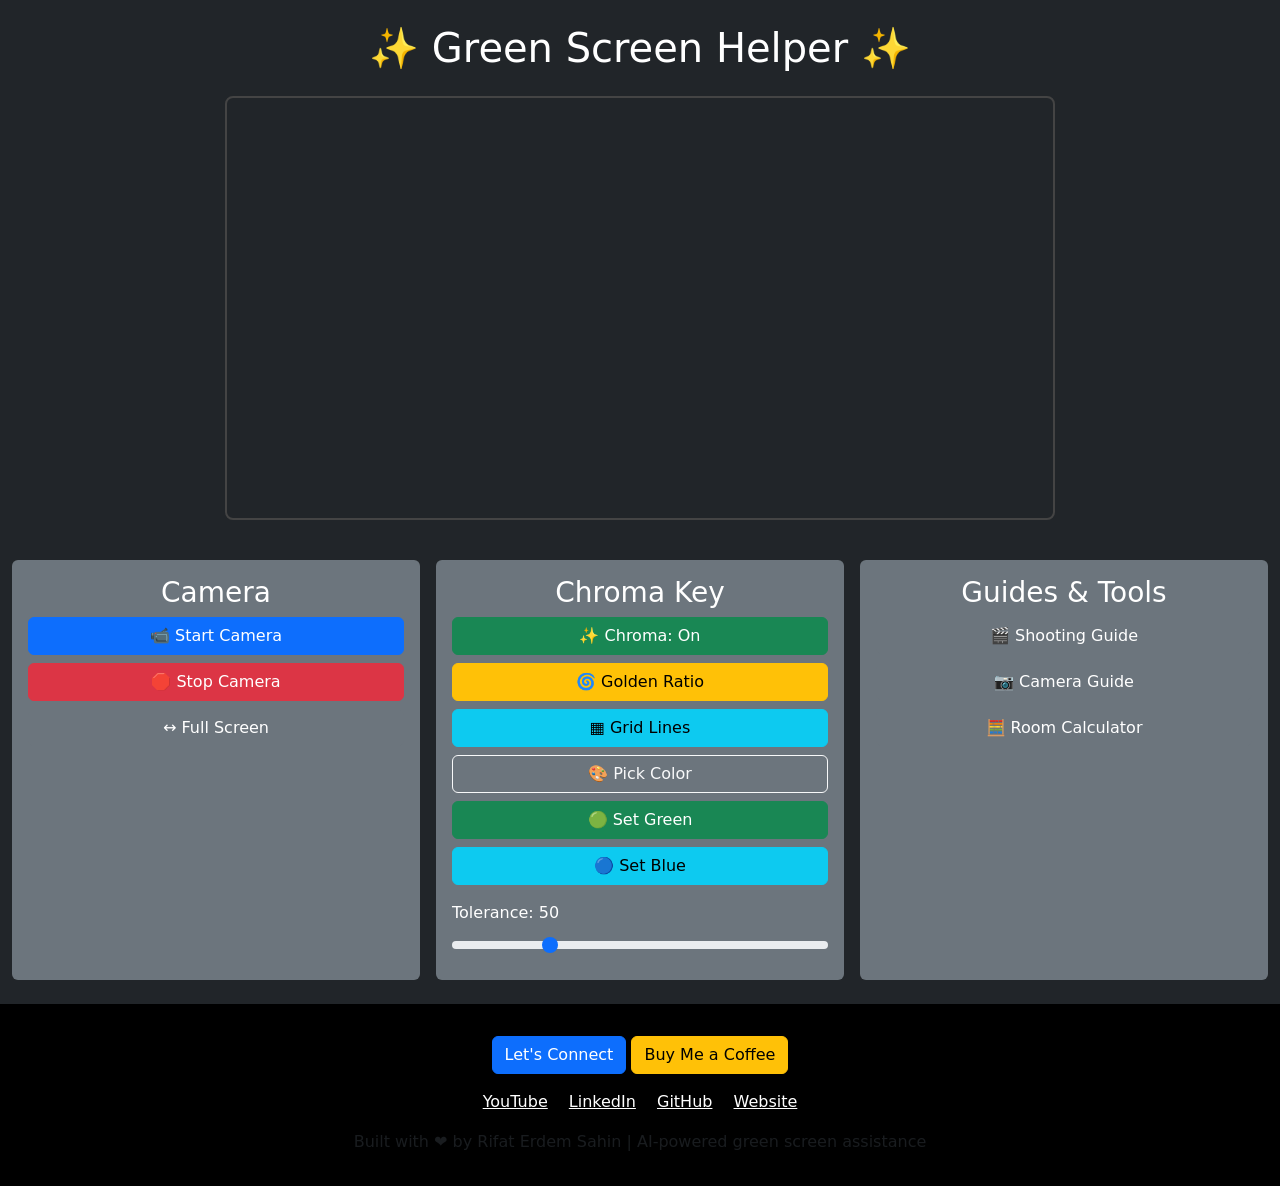
==== index.html @ 8b0ca13e "grid lines" ====
<!DOCTYPE html>
<html lang="en">
<head>
    <meta charset="UTF-8">
    <meta name="viewport" content="width=device-width, initial-scale=1.0">
    <title>Green Screen Helper | Perfect Chroma Keying</title>
    <meta name="description" content="An interactive tool to help you set up the perfect green screen or blue screen by visualizing your chroma key in real-time. Adjust tolerance, pick colors, and get guides for camera and lighting setup.">
    <link rel="icon" href="data:image/svg+xml,<svg xmlns=%22http://www.w3.org/2000/svg%22 viewBox=%220 0 100 100%22><circle cx=%2250%22 cy=%2250%22 r=%2250%22 fill=%22green%22/></svg>">
    <!-- Bootstrap CSS -->
    <link href="https://cdn.jsdelivr.net/npm/bootstrap@5.3.0/dist/css/bootstrap.min.css" rel="stylesheet">
    <link rel="stylesheet" href="style.css">
</head>
<body class="bg-dark text-white">
    <div class="container-fluid">
        <h1 class="text-center my-4">✨ Green Screen Helper ✨</h1>
        <div class="row justify-content-center">
            <div class="col-lg-8">
                <div class="video-container position-relative p-0">
                    <video id="video" class="w-100" autoplay playsinline></video>
                    <canvas id="canvas" class="position-absolute top-0 start-0 w-100"></canvas>
                </div>
            </div>
        </div>

        <div class="row justify-content-center my-4 g-3">
            <div class="col-md-4">
                <div class="control-group p-3 rounded bg-secondary h-100">
                    <h3 class="text-center">Camera</h3>
                    <div class="d-grid gap-2">
                        <button id="start-button" class="btn btn-primary">📹 Start Camera</button>
                        <button id="stop-button" class="btn btn-danger">🛑 Stop Camera</button>
                        <button id="fullscreen-button" class="btn btn-secondary">↔️ Full Screen</button>
                    </div>
                </div>
            </div>
            <div class="col-md-4">
                <div class="control-group p-3 rounded bg-secondary h-100">
                    <h3 class="text-center">Chroma Key</h3>
                    <div class="d-grid gap-2">
                        <button id="toggle-chroma-button" class="btn btn-success">✨ Chroma: On</button>
                        <button id="golden-ratio-button" class="btn btn-warning">🌀 Golden Ratio</button>
                        <button id="grid-lines-button" class="btn btn-info">▦ Grid Lines</button>
                        <button id="pick-color-button" class="btn btn-outline-light">🎨 Pick Color</button>
                        <button id="set-green-button" class="btn btn-success">🟢 Set Green</button>
                        <button id="set-blue-button" class="btn btn-info">🔵 Set Blue</button>
                    </div>
                    <div class="tolerance-container mt-3">
                        <label for="tolerance" class="form-label">Tolerance: <span id="tolerance-value">50</span></label>
                        <input type="range" id="tolerance" class="form-range" min="0" max="200" value="50">
                    </div>
                </div>
            </div>
            <div class="col-md-4">
                <div class="control-group p-3 rounded bg-secondary h-100">
                    <h3 class="text-center">Guides & Tools</h3>
                    <div class="d-grid gap-2">
                        <button class="btn btn-secondary" data-bs-toggle="modal" data-bs-target="#shooting-guide-modal">🎬 Shooting Guide</button>
                        <button class="btn btn-secondary" data-bs-toggle="modal" data-bs-target="#camera-guide-modal">📷 Camera Guide</button>
                        <a href="calculator.html" class="btn btn-secondary">🧮 Room Calculator</a>
                    </div>
                </div>
            </div>
        </div>
    </div>

    <!-- Shooting Guide Modal -->
    <div class="modal fade" id="shooting-guide-modal" tabindex="-1" aria-labelledby="shootingGuideLabel" aria-hidden="true">
        <div class="modal-dialog modal-lg modal-dialog-centered">
            <div class="modal-content bg-secondary text-white">
                <div class="modal-header">
                    <h5 class="modal-title" id="shootingGuideLabel">🎬 Green Screen Shooting Guide</h5>
                    <button type="button" class="btn-close btn-close-white" data-bs-dismiss="modal" aria-label="Close"></button>
                </div>
                <div class="modal-body">
                    <p>A good green screen effect starts with a good recording environment. Follow these steps to ensure the best results.</p>
                    <h2>Camera Setup</h2>
                    <ol>
                        <li><strong>Manual Focus:</strong> Avoid auto-focus. Set the focus manually on your subject to prevent the camera from refocusing on the green screen.</li>
                        <li><strong>Manual Exposure:</strong> Set the exposure manually. Auto-exposure can cause the brightness of the green screen to change, which will make keying difficult.</li>
                        <li><strong>Shutter Speed:</strong> Use a shutter speed that is double your frame rate. For example, if you are shooting at 30fps, use a shutter speed of 1/60. This will minimize motion blur.</li>
                        <li><strong>Aperture:</strong> Use a wider aperture (lower f-stop number) to create a shallow depth of field. This will help to blur the green screen and make it easier to key.</li>
                        <li><strong>ISO:</strong> Keep the ISO as low as possible to reduce noise.</li>
                        <li><strong>White Balance:</strong> Set the white balance manually to match your lighting.</li>
                    </ol>
                    <h2>Lighting Setup</h2>
                    <ol>
                        <li><strong>Even Lighting:</strong> The most important thing is to light your green screen evenly. There should be no shadows or hot spots.</li>
                        <li><strong>Separate Lighting:</strong> Use separate lights for your subject and your green screen. This will give you more control over the lighting.</li>
                        <li><strong>Backlight:</strong> Use a backlight on your subject to create separation from the green screen. This will help to prevent "spill" (green light reflecting off the screen onto your subject).</li>
                        <li><strong>Soft Light:</strong> Use soft, diffused light on your green screen. This will help to create an even, consistent color.</li>
                    </ol>
                    <h2>Green Screen Checklist</h2>
                    <ul class="list-unstyled">
                        <li><input type="checkbox" class="form-check-input"> Green screen is smooth and free of wrinkles.</li>
                        <li><input type="checkbox" class="form-check-input"> Green screen is evenly lit.</li>
                        <li><input type="checkbox" class="form-check-input"> Subject is far enough from the green screen to avoid shadows and spill.</li>
                        <li><input type="checkbox" class="form-check-input"> Camera is set to manual focus.</li>
                        <li><input type="checkbox" class="form-check-input"> Camera is set to manual exposure.</li>
                        <li><input type="checkbox" class="form-check-input"> Shutter speed is double the frame rate.</li>
                        <li><input type="checkbox" class="form-check-input"> ISO is low.</li>
                        <li><input type="checkbox" class="form-check-input"> White balance is set correctly.</li>
                        <li><input type="checkbox" class="form-check-input"> There are no green objects on the subject.</li>
                        <li><input type="checkbox" class="form-check-input"> There are no reflective objects on the subject.</li>
                    </ul>
                </div>
            </div>
        </div>
    </div>

    <!-- Camera Guide Modal -->
    <div class="modal fade" id="camera-guide-modal" tabindex="-1" aria-labelledby="cameraGuideLabel" aria-hidden="true">
        <div class="modal-dialog modal-lg modal-dialog-centered">
            <div class="modal-content bg-secondary text-white">
                <div class="modal-header">
                    <h5 class="modal-title" id="cameraGuideLabel">📷 Camera & Lens Guide</h5>
                    <button type="button" class="btn-close btn-close-white" data-bs-dismiss="modal" aria-label="Close"></button>
                </div>
                <div class="modal-body">
                    <h2>Sony ZV-1 Sample Settings</h2>
                    <p>These are recommended starting points for a Sony ZV-1 camera for green screen recording.</p>
                    <ul>
                        <li><strong>Mode:</strong> Manual (M)</li>
                        <li><strong>Aperture:</strong> f/2.8 or lower (to blur the background)</li>
                        <li><strong>ISO:</strong> 100-400 (as low as possible)</li>
                        <li><strong>Shutter Speed:</strong> 1/60 (for 30fps) or 1/50 (for 24fps)</li>
                        <li><strong>Picture Profile:</strong> PP8 (S-Log3) or Cine4. If using S-Log, you will need to color grade your footage. For a simpler workflow, use a more standard profile with saturation slightly increased.</li>
                        <li><strong>Focus:</strong> Manual Focus (MF)</li>
                        <li><strong>White Balance:</strong> Custom, set to your lighting.</li>
                    </ul>
                </div>
            </div>
        </div>
    </div>

    <footer class="footer mt-auto py-3 bg-black">
        <div class="container text-center">
            <div class="support-buttons my-3">
                <a href="https://www.linkedin.com/in/rifaterdemsahin/" target="_blank" class="btn btn-primary">Let's Connect</a>
                <a href="https://buymeacoffee.com/rifaterdemsahin" target="_blank" class="btn btn-warning">Buy Me a Coffee</a>
            </div>
            <div class="social-links my-3">
                <a href="https://www.youtube.com/@RifatErdemSahin" target="_blank" class="social-link text-white mx-2">YouTube</a>
                <a href="https://www.linkedin.com/in/rifaterdemsahin/" target="_blank" class="social-link text-white mx-2">LinkedIn</a>
                <a href="https://github.com/rifaterdemsahin/" target="_blank" class="social-link text-white mx-2">GitHub</a>
                <a href="https://hello.rifaterdemsahin.com" target="_blank" class="social-link text-white mx-2">Website</a>
            </div>
            <p class="text-muted">Built with ❤️ by Rifat Erdem Sahin | AI-powered green screen assistance</p>
        </div>
    </footer>

    <!-- Bootstrap JS -->
    <script src="https://cdn.jsdelivr.net/npm/bootstrap@5.3.0/dist/js/bootstrap.bundle.min.js"></script>
    <script src="script.js"></script>
</body>
</html>
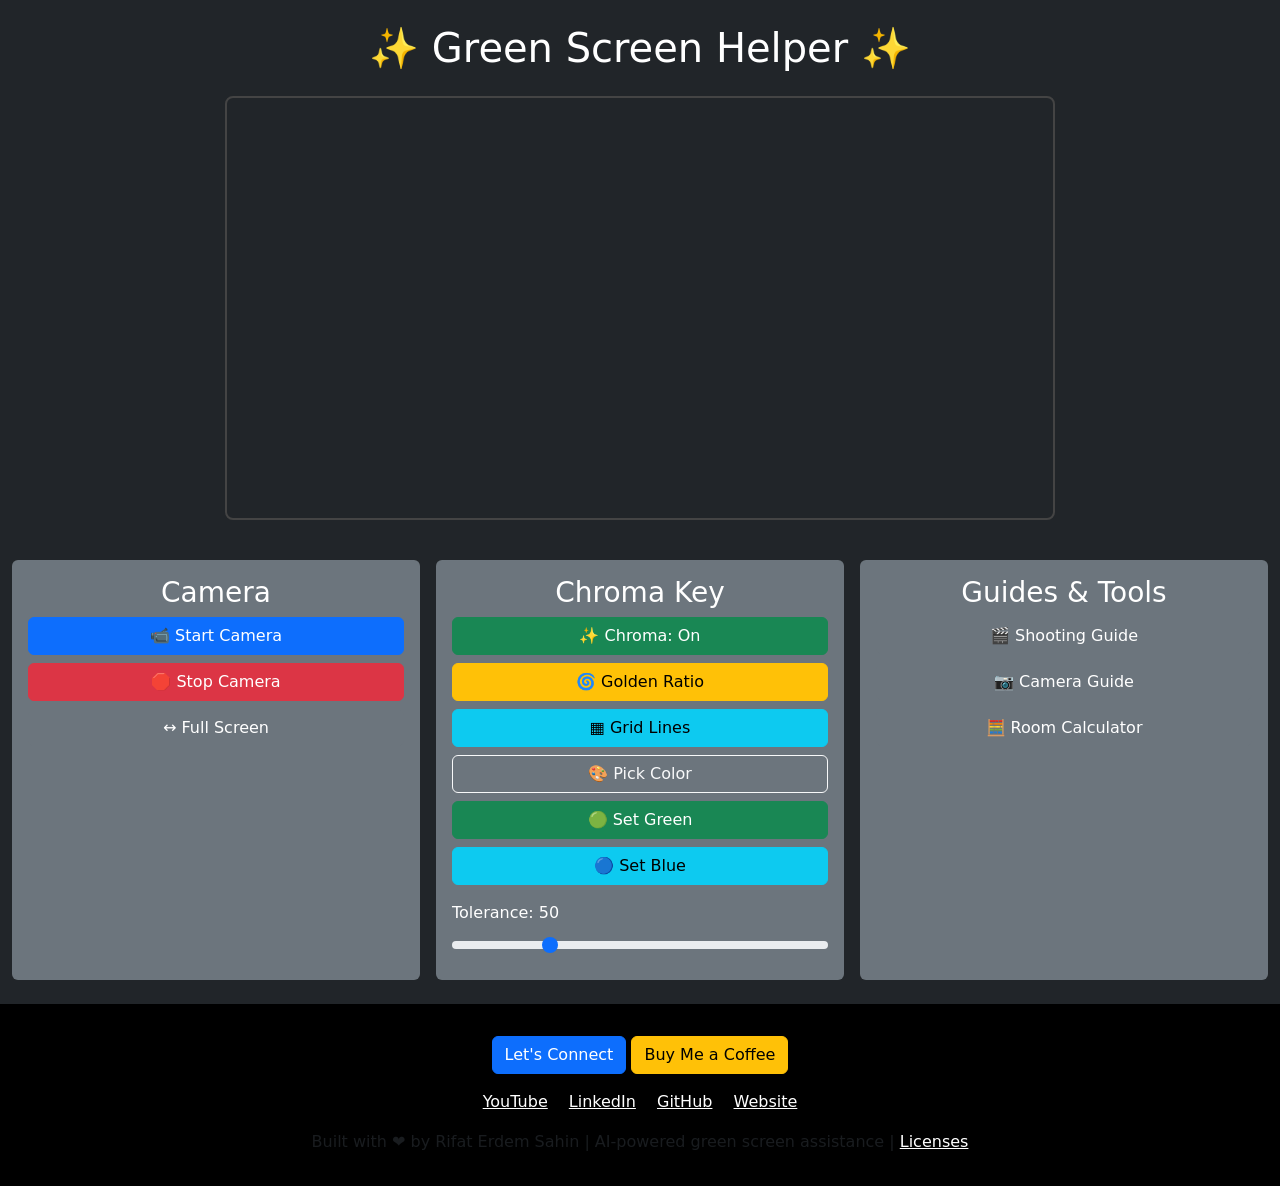
==== commit 039bed81: "formulas added" ====
--- a/index.html
+++ b/index.html
@@ -144,7 +144,7 @@
                 <a href="https://github.com/rifaterdemsahin/" target="_blank" class="social-link text-white mx-2">GitHub</a>
                 <a href="https://hello.rifaterdemsahin.com" target="_blank" class="social-link text-white mx-2">Website</a>
             </div>
-            <p class="text-muted">Built with ❤️ by Rifat Erdem Sahin | AI-powered green screen assistance</p>
+            <p class="text-muted">Built with ❤️ by Rifat Erdem Sahin | AI-powered green screen assistance | <a href="licenses.html" class="text-white">Licenses</a></p>
         </div>
     </footer>
 
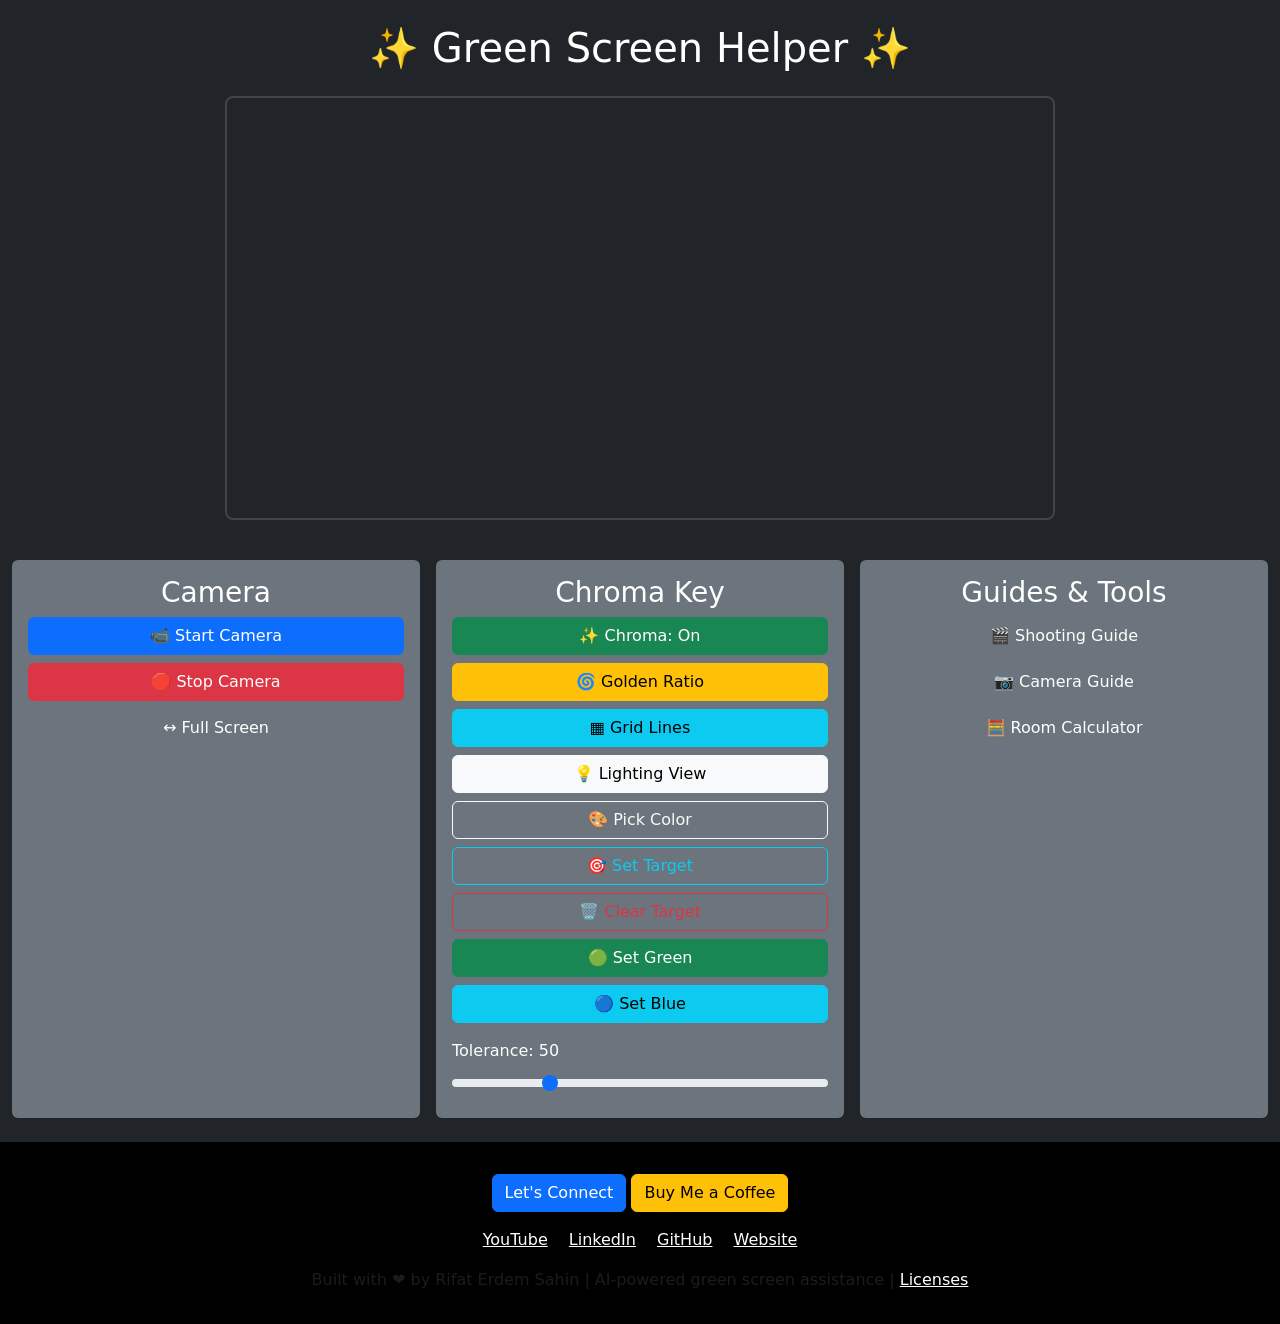
==== commit a4abaf79: "set rtaget pciker" ====
--- a/index.html
+++ b/index.html
@@ -40,7 +40,10 @@
                         <button id="toggle-chroma-button" class="btn btn-success">✨ Chroma: On</button>
                         <button id="golden-ratio-button" class="btn btn-warning">🌀 Golden Ratio</button>
                         <button id="grid-lines-button" class="btn btn-info">▦ Grid Lines</button>
+                        <button id="lighting-view-button" class="btn btn-light">💡 Lighting View</button>
                         <button id="pick-color-button" class="btn btn-outline-light">🎨 Pick Color</button>
+                        <button id="set-target-button" class="btn btn-outline-info">🎯 Set Target</button>
+                        <button id="clear-target-button" class="btn btn-outline-danger">🗑️ Clear Target</button>
                         <button id="set-green-button" class="btn btn-success">🟢 Set Green</button>
                         <button id="set-blue-button" class="btn btn-info">🔵 Set Blue</button>
                     </div>
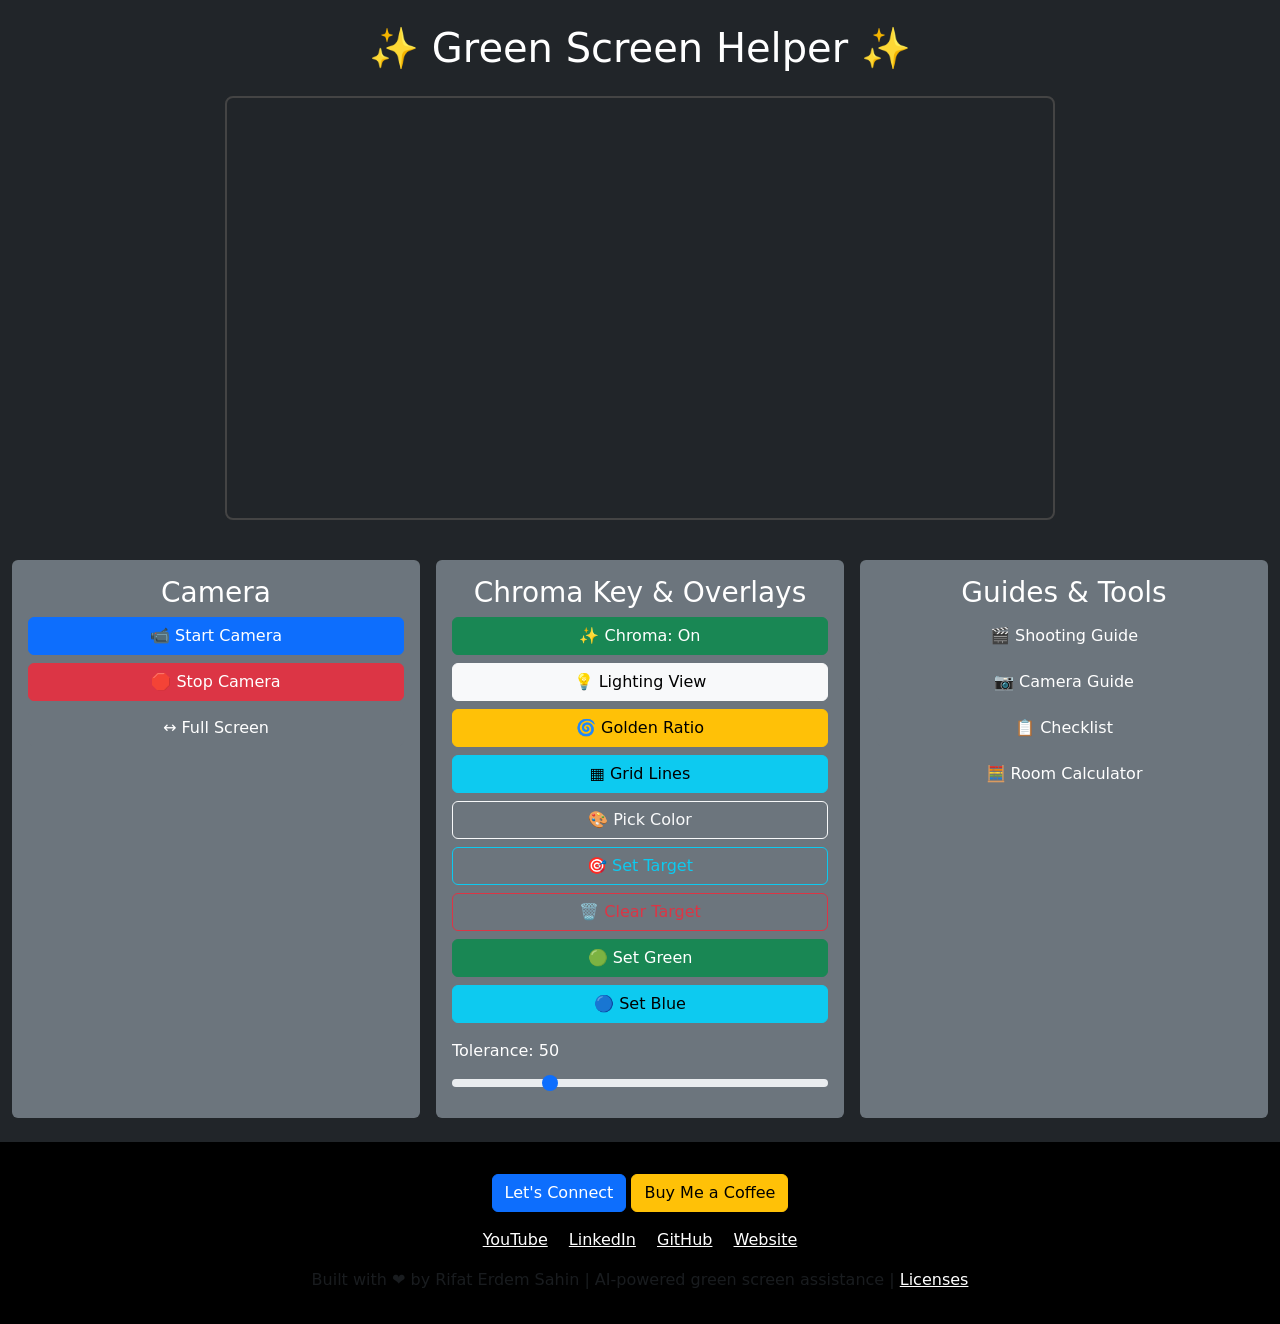
==== commit 6e05a35a: "talk to ece" ====
--- a/index.html
+++ b/index.html
@@ -35,12 +35,12 @@
             </div>
             <div class="col-md-4">
                 <div class="control-group p-3 rounded bg-secondary h-100">
-                    <h3 class="text-center">Chroma Key</h3>
+                    <h3 class="text-center">Chroma Key & Overlays</h3>
                     <div class="d-grid gap-2">
                         <button id="toggle-chroma-button" class="btn btn-success">✨ Chroma: On</button>
+                        <button id="lighting-view-button" class="btn btn-light">💡 Lighting View</button>
                         <button id="golden-ratio-button" class="btn btn-warning">🌀 Golden Ratio</button>
                         <button id="grid-lines-button" class="btn btn-info">▦ Grid Lines</button>
-                        <button id="lighting-view-button" class="btn btn-light">💡 Lighting View</button>
                         <button id="pick-color-button" class="btn btn-outline-light">🎨 Pick Color</button>
                         <button id="set-target-button" class="btn btn-outline-info">🎯 Set Target</button>
                         <button id="clear-target-button" class="btn btn-outline-danger">🗑️ Clear Target</button>
@@ -59,6 +59,7 @@
                     <div class="d-grid gap-2">
                         <button class="btn btn-secondary" data-bs-toggle="modal" data-bs-target="#shooting-guide-modal">🎬 Shooting Guide</button>
                         <button class="btn btn-secondary" data-bs-toggle="modal" data-bs-target="#camera-guide-modal">📷 Camera Guide</button>
+                        <button class="btn btn-secondary" data-bs-toggle="modal" data-bs-target="#checklist-modal">📋 Checklist</button>
                         <a href="calculator.html" class="btn btn-secondary">🧮 Room Calculator</a>
                     </div>
                 </div>
@@ -92,19 +93,6 @@
                         <li><strong>Backlight:</strong> Use a backlight on your subject to create separation from the green screen. This will help to prevent "spill" (green light reflecting off the screen onto your subject).</li>
                         <li><strong>Soft Light:</strong> Use soft, diffused light on your green screen. This will help to create an even, consistent color.</li>
                     </ol>
-                    <h2>Green Screen Checklist</h2>
-                    <ul class="list-unstyled">
-                        <li><input type="checkbox" class="form-check-input"> Green screen is smooth and free of wrinkles.</li>
-                        <li><input type="checkbox" class="form-check-input"> Green screen is evenly lit.</li>
-                        <li><input type="checkbox" class="form-check-input"> Subject is far enough from the green screen to avoid shadows and spill.</li>
-                        <li><input type="checkbox" class="form-check-input"> Camera is set to manual focus.</li>
-                        <li><input type="checkbox" class="form-check-input"> Camera is set to manual exposure.</li>
-                        <li><input type="checkbox" class="form-check-input"> Shutter speed is double the frame rate.</li>
-                        <li><input type="checkbox" class="form-check-input"> ISO is low.</li>
-                        <li><input type="checkbox" class="form-check-input"> White balance is set correctly.</li>
-                        <li><input type="checkbox" class="form-check-input"> There are no green objects on the subject.</li>
-                        <li><input type="checkbox" class="form-check-input"> There are no reflective objects on the subject.</li>
-                    </ul>
                 </div>
             </div>
         </div>
@@ -135,6 +123,32 @@
         </div>
     </div>
 
+    <!-- Checklist Modal -->
+    <div class="modal fade" id="checklist-modal" tabindex="-1" aria-labelledby="checklistLabel" aria-hidden="true">
+        <div class="modal-dialog modal-dialog-centered">
+            <div class="modal-content bg-secondary text-white">
+                <div class="modal-header">
+                    <h5 class="modal-title" id="checklistLabel">📋 Green Screen Checklist</h5>
+                    <button type="button" class="btn-close btn-close-white" data-bs-dismiss="modal" aria-label="Close"></button>
+                </div>
+                <div class="modal-body">
+                    <ul class="list-unstyled">
+                        <li><input type="checkbox" class="form-check-input"> Green screen is smooth and free of wrinkles.</li>
+                        <li><input type="checkbox" class="form-check-input"> Green screen is evenly lit.</li>
+                        <li><input type="checkbox" class="form-check-input"> Subject is far enough from the green screen to avoid shadows and spill.</li>
+                        <li><input type="checkbox" class="form-check-input"> Camera is set to manual focus.</li>
+                        <li><input type="checkbox" class="form-check-input"> Camera is set to manual exposure.</li>
+                        <li><input type="checkbox" class="form-check-input"> Shutter speed is double the frame rate.</li>
+                        <li><input type="checkbox" class="form-check-input"> ISO is low.</li>
+                        <li><input type="checkbox" class="form-check-input"> White balance is set correctly.</li>
+                        <li><input type="checkbox" class="form-check-input"> There are no green objects on the subject.</li>
+                        <li><input type="checkbox" class="form-check-input"> There are no reflective objects on the subject.</li>
+                    </ul>
+                </div>
+            </div>
+        </div>
+    </div>
+
     <footer class="footer mt-auto py-3 bg-black">
         <div class="container text-center">
             <div class="support-buttons my-3">
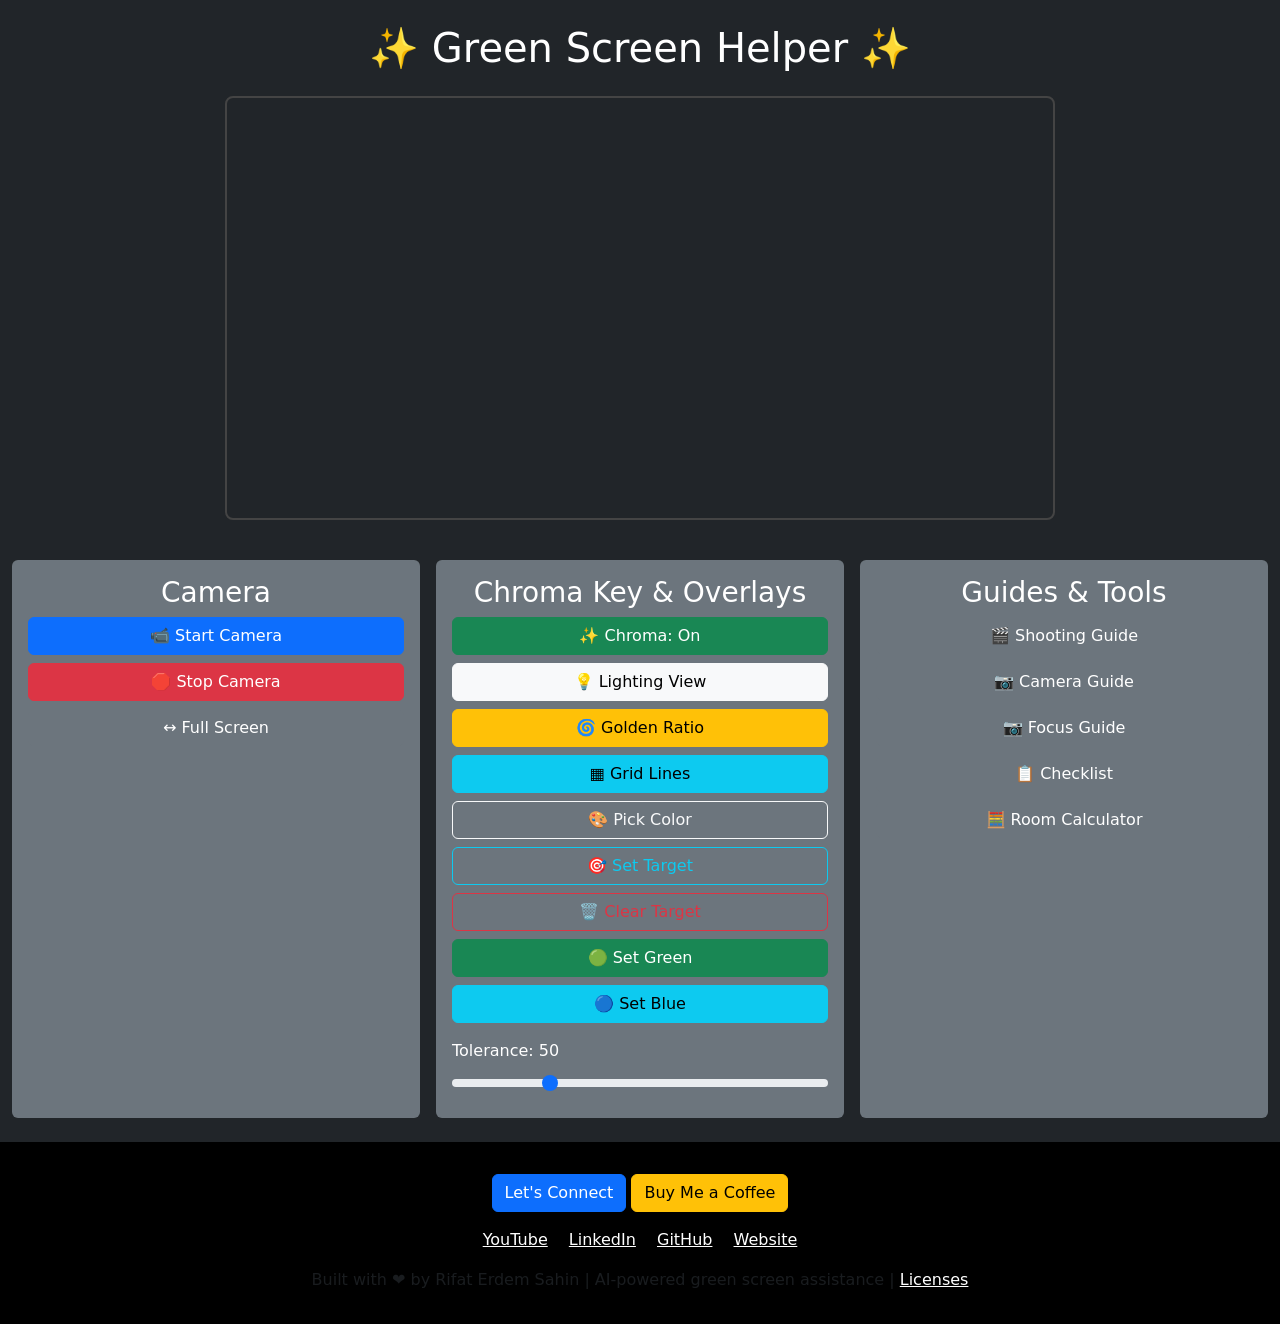
==== commit 1b9c7ade: "feat: Add camera focus guide Adds a new page with a detailed guide on how to achieve good camera foc" ====
--- a/index.html
+++ b/index.html
@@ -59,6 +59,7 @@
                     <div class="d-grid gap-2">
                         <button class="btn btn-secondary" data-bs-toggle="modal" data-bs-target="#shooting-guide-modal">🎬 Shooting Guide</button>
                         <button class="btn btn-secondary" data-bs-toggle="modal" data-bs-target="#camera-guide-modal">📷 Camera Guide</button>
+                        <a href="camera-focus-guide.html" class="btn btn-secondary">📷 Focus Guide</a>
                         <button class="btn btn-secondary" data-bs-toggle="modal" data-bs-target="#checklist-modal">📋 Checklist</button>
                         <a href="calculator.html" class="btn btn-secondary">🧮 Room Calculator</a>
                     </div>
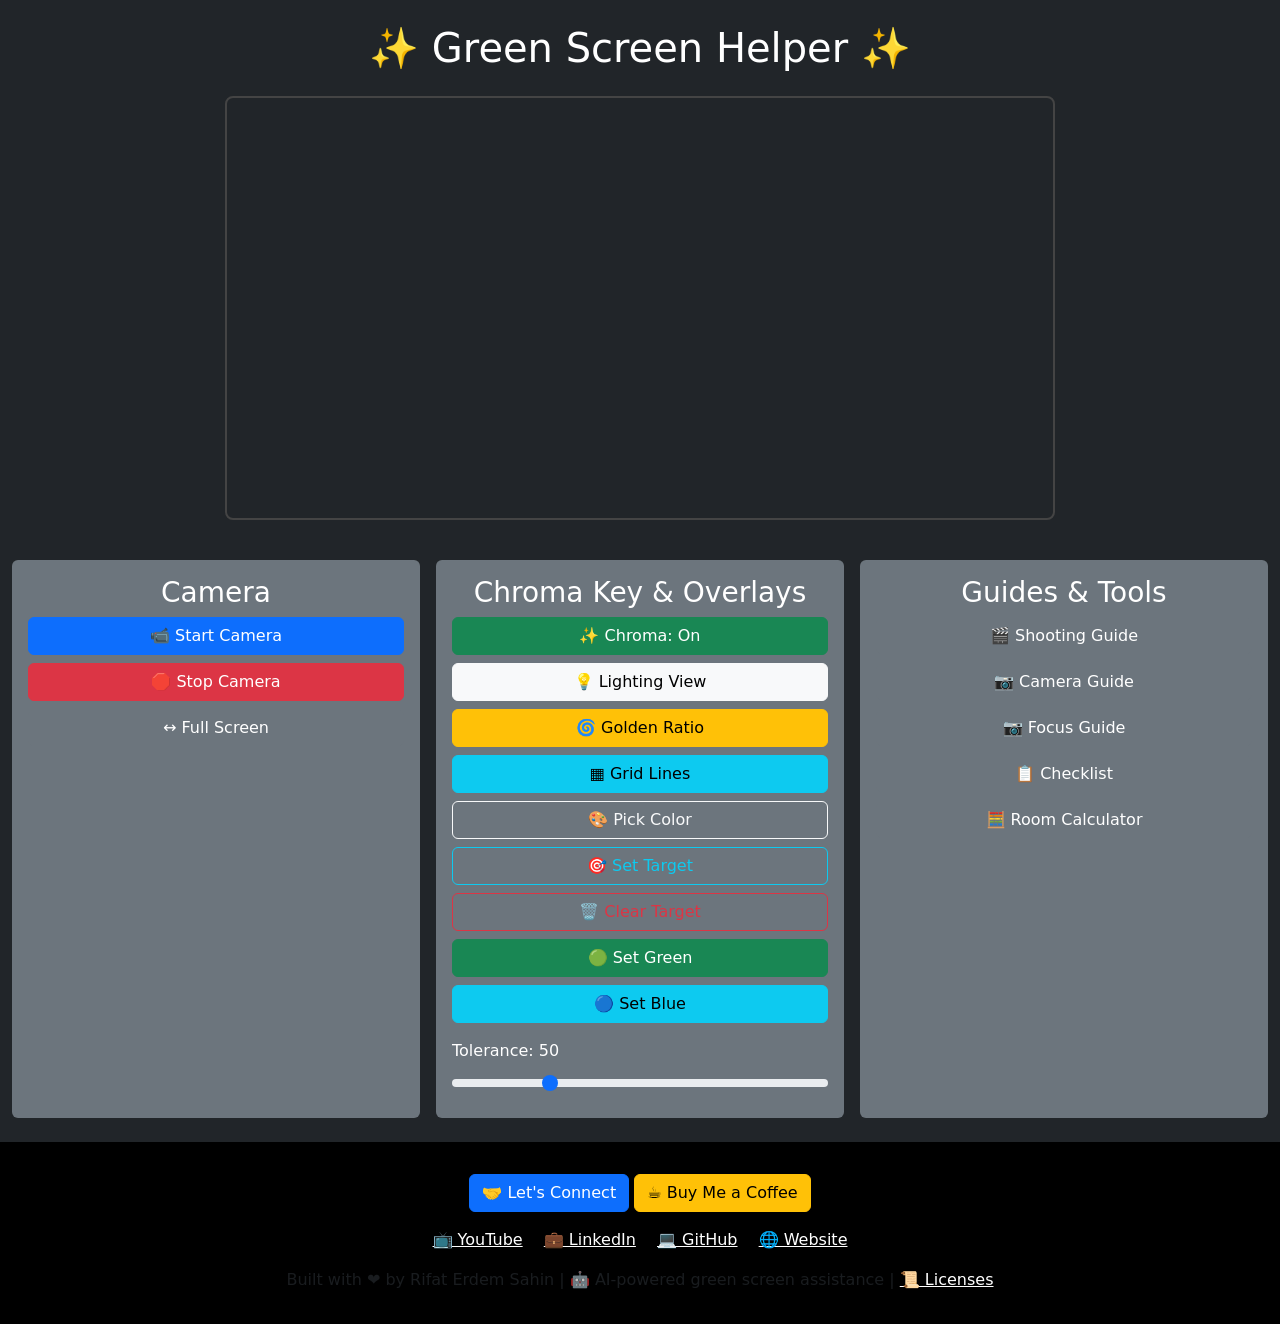
==== commit 2f3a046d: "Add emojis to footer sections across all HTML pages" ====
--- a/index.html
+++ b/index.html
@@ -153,16 +153,16 @@
     <footer class="footer mt-auto py-3 bg-black">
         <div class="container text-center">
             <div class="support-buttons my-3">
-                <a href="https://www.linkedin.com/in/rifaterdemsahin/" target="_blank" class="btn btn-primary">Let's Connect</a>
-                <a href="https://buymeacoffee.com/rifaterdemsahin" target="_blank" class="btn btn-warning">Buy Me a Coffee</a>
+                <a href="https://www.linkedin.com/in/rifaterdemsahin/" target="_blank" class="btn btn-primary">🤝 Let's Connect</a>
+                <a href="https://buymeacoffee.com/rifaterdemsahin" target="_blank" class="btn btn-warning">☕ Buy Me a Coffee</a>
             </div>
             <div class="social-links my-3">
-                <a href="https://www.youtube.com/@RifatErdemSahin" target="_blank" class="social-link text-white mx-2">YouTube</a>
-                <a href="https://www.linkedin.com/in/rifaterdemsahin/" target="_blank" class="social-link text-white mx-2">LinkedIn</a>
-                <a href="https://github.com/rifaterdemsahin/" target="_blank" class="social-link text-white mx-2">GitHub</a>
-                <a href="https://hello.rifaterdemsahin.com" target="_blank" class="social-link text-white mx-2">Website</a>
+                <a href="https://www.youtube.com/@RifatErdemSahin" target="_blank" class="social-link text-white mx-2">📺 YouTube</a>
+                <a href="https://www.linkedin.com/in/rifaterdemsahin/" target="_blank" class="social-link text-white mx-2">💼 LinkedIn</a>
+                <a href="https://github.com/rifaterdemsahin/" target="_blank" class="social-link text-white mx-2">💻 GitHub</a>
+                <a href="https://hello.rifaterdemsahin.com" target="_blank" class="social-link text-white mx-2">🌐 Website</a>
             </div>
-            <p class="text-muted">Built with ❤️ by Rifat Erdem Sahin | AI-powered green screen assistance | <a href="licenses.html" class="text-white">Licenses</a></p>
+            <p class="text-muted">Built with ❤️ by Rifat Erdem Sahin | 🤖 AI-powered green screen assistance | <a href="licenses.html" class="text-white">📜 Licenses</a></p>
         </div>
     </footer>
 
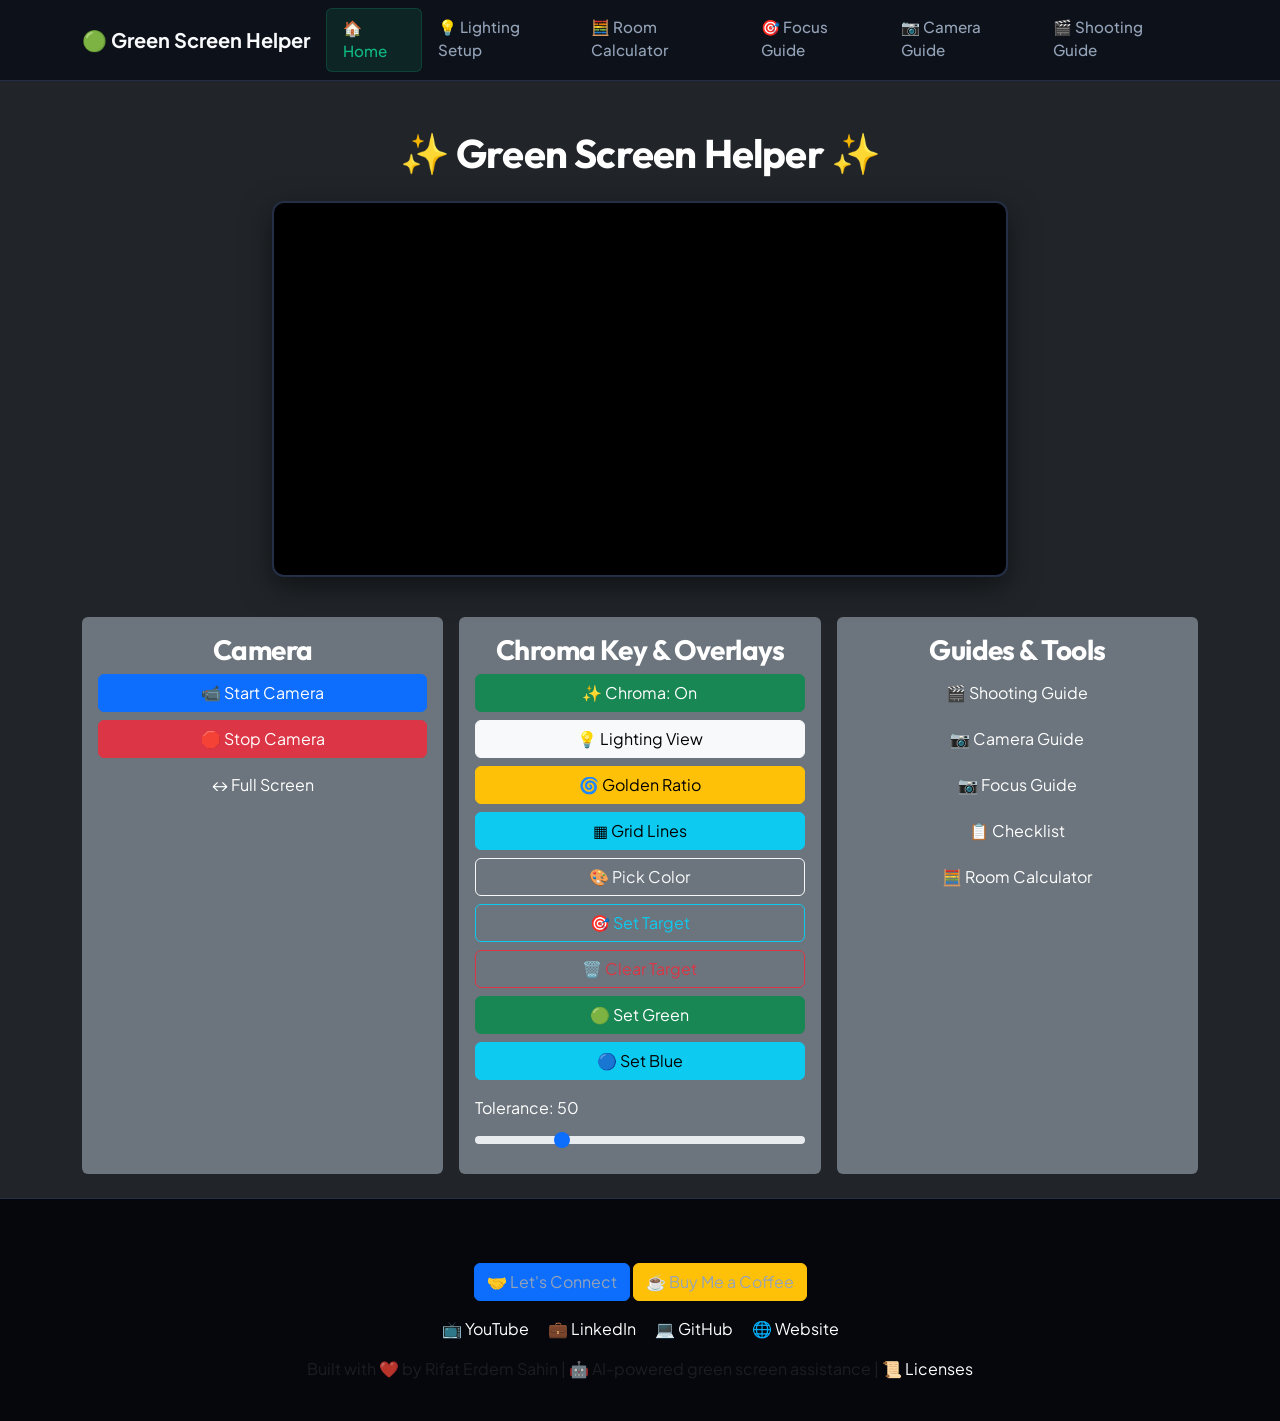
==== commit 90d41e0c: "Add interactive lighting simulator page, top navigation menu, robots.txt, sitemap, and favicon.svg" ====
--- a/index.html
+++ b/index.html
@@ -5,13 +5,46 @@
     <meta name="viewport" content="width=device-width, initial-scale=1.0">
     <title>Green Screen Helper | Perfect Chroma Keying</title>
     <meta name="description" content="An interactive tool to help you set up the perfect green screen or blue screen by visualizing your chroma key in real-time. Adjust tolerance, pick colors, and get guides for camera and lighting setup.">
-    <link rel="icon" href="data:image/svg+xml,<svg xmlns=%22http://www.w3.org/2000/svg%22 viewBox=%220 0 100 100%22><circle cx=%2250%22 cy=%2250%22 r=%2250%22 fill=%22green%22/></svg>">
+    <link rel="icon" type="image/svg+xml" href="favicon.svg">
     <!-- Bootstrap CSS -->
     <link href="https://cdn.jsdelivr.net/npm/bootstrap@5.3.0/dist/css/bootstrap.min.css" rel="stylesheet">
     <link rel="stylesheet" href="style.css">
 </head>
 <body class="bg-dark text-white">
-    <div class="container-fluid">
+    <!-- Navigation Navbar -->
+    <nav class="navbar navbar-expand-lg navbar-dark navbar-custom sticky-top mb-4">
+        <div class="container">
+            <a class="navbar-brand fw-bold" href="index.html">
+                🟢 Green Screen Helper
+            </a>
+            <button class="navbar-toggler" type="button" data-bs-toggle="collapse" data-bs-target="#navbarNav" aria-controls="navbarNav" aria-expanded="false" aria-label="Toggle navigation">
+                <span class="navbar-toggler-icon"></span>
+            </button>
+            <div class="collapse navbar-collapse" id="navbarNav">
+                <ul class="navbar-nav ms-auto">
+                    <li class="nav-item">
+                        <a class="nav-link active" href="index.html">🏠 Home</a>
+                    </li>
+                    <li class="nav-item">
+                        <a class="nav-link" href="lighting.html">💡 Lighting Setup</a>
+                    </li>
+                    <li class="nav-item">
+                        <a class="nav-link" href="calculator.html">🧮 Room Calculator</a>
+                    </li>
+                    <li class="nav-item">
+                        <a class="nav-link" href="camera-focus-guide.html">🎯 Focus Guide</a>
+                    </li>
+                    <li class="nav-item">
+                        <a class="nav-link" href="camera-guide.html">📷 Camera Guide</a>
+                    </li>
+                    <li class="nav-item">
+                        <a class="nav-link" href="shooting-guide.html">🎬 Shooting Guide</a>
+                    </li>
+                </ul>
+            </div>
+        </div>
+    </nav>
+    <div class="container">
         <h1 class="text-center my-4">✨ Green Screen Helper ✨</h1>
         <div class="row justify-content-center">
             <div class="col-lg-8">
@@ -150,7 +183,7 @@
         </div>
     </div>
 
-    <footer class="footer mt-auto py-3 bg-black">
+    <footer class="footer-custom">
         <div class="container text-center">
             <div class="support-buttons my-3">
                 <a href="https://www.linkedin.com/in/rifaterdemsahin/" target="_blank" class="btn btn-primary">🤝 Let's Connect</a>
--- a/style.css
+++ b/style.css
@@ -0,0 +1,175 @@
+@import url('https://fonts.googleapis.com/css2?family=Outfit:wght@300;400;500;600;700;800&family=Plus+Jakarta+Sans:wght@300;400;500;600;700;800&display=swap');
+
+:root {
+    --bg-dark: #090d16;
+    --bg-card: #151c2c;
+    --border-color: #242f47;
+    --text-primary: #f8fafc;
+    --text-secondary: #94a3b8;
+    --primary-neon: #10b981;
+    --primary-glow: rgba(16, 185, 129, 0.2);
+    --blue-neon: #0ea5e9;
+    --purple-neon: #a855f7;
+    --yellow-neon: #eab308;
+    --red-neon: #f43f5e;
+}
+
+body {
+    background-color: var(--bg-dark);
+    color: var(--text-primary);
+    font-family: 'Plus Jakarta Sans', -apple-system, BlinkMacSystemFont, "Segoe UI", Roboto, sans-serif;
+    min-height: 100vh;
+    display: flex;
+    flex-direction: column;
+}
+
+/* Typography */
+h1, h2, h3, h4, h5, h6 {
+    font-family: 'Outfit', sans-serif;
+    font-weight: 700;
+    letter-spacing: -0.02em;
+}
+
+/* Glassmorphism Navbar */
+.navbar-custom {
+    background: rgba(9, 13, 22, 0.8) !important;
+    backdrop-filter: blur(12px);
+    -webkit-backdrop-filter: blur(12px);
+    border-bottom: 1px solid var(--border-color);
+    transition: all 0.3s ease;
+}
+
+.navbar-custom .navbar-brand {
+    font-size: 1.25rem;
+    color: var(--text-primary) !important;
+    transition: transform 0.2s ease;
+}
+
+.navbar-custom .navbar-brand:hover {
+    transform: scale(1.02);
+}
+
+.navbar-custom .nav-link {
+    color: var(--text-secondary) !important;
+    font-weight: 500;
+    font-size: 0.95rem;
+    padding: 0.5rem 1rem !important;
+    border-radius: 6px;
+    transition: all 0.2s ease;
+}
+
+.navbar-custom .nav-link:hover {
+    color: var(--primary-neon) !important;
+    background: rgba(16, 185, 129, 0.08);
+}
+
+.navbar-custom .nav-link.active {
+    color: var(--primary-neon) !important;
+    background: rgba(16, 185, 129, 0.12);
+    border: 1px solid rgba(16, 185, 129, 0.2);
+}
+
+/* Custom Cards & Sections */
+.card-custom {
+    background-color: var(--bg-card);
+    border: 1px solid var(--border-color);
+    border-radius: 16px;
+    transition: all 0.3s cubic-bezier(0.4, 0, 0.2, 1);
+    box-shadow: 0 4px 20px rgba(0, 0, 0, 0.2);
+}
+
+.card-custom:hover {
+    border-color: rgba(16, 185, 129, 0.4);
+    box-shadow: 0 10px 30px rgba(16, 185, 129, 0.08);
+    transform: translateY(-2px);
+}
+
+.video-container {
+    border: 2px solid var(--border-color);
+    border-radius: 12px;
+    overflow: hidden;
+    box-shadow: 0 10px 30px rgba(0,0,0,0.5);
+    background: #000;
+}
+
+canvas {
+    pointer-events: none;
+}
+
+.btn-custom-primary {
+    background: linear-gradient(135deg, #10b981 0%, #059669 100%);
+    border: none;
+    color: white;
+    font-weight: 600;
+    padding: 0.6rem 1.2rem;
+    border-radius: 8px;
+    transition: all 0.2s ease;
+}
+
+.btn-custom-primary:hover {
+    transform: translateY(-1px);
+    box-shadow: 0 4px 12px rgba(16, 185, 129, 0.35);
+}
+
+.btn-custom-secondary {
+    background: rgba(255, 255, 255, 0.05);
+    border: 1px solid var(--border-color);
+    color: var(--text-primary);
+    font-weight: 500;
+    padding: 0.6rem 1.2rem;
+    border-radius: 8px;
+    transition: all 0.2s ease;
+}
+
+.btn-custom-secondary:hover {
+    background: rgba(255, 255, 255, 0.1);
+    border-color: var(--text-secondary);
+}
+
+/* Footer Section */
+.footer-custom {
+    background-color: #05070c;
+    border-top: 1px solid var(--border-color);
+    padding: 3rem 0 1.5rem;
+    margin-top: auto;
+}
+
+.footer-custom a {
+    color: var(--text-secondary);
+    text-decoration: none;
+    transition: color 0.2s;
+}
+
+.footer-custom a:hover {
+    color: var(--primary-neon);
+}
+
+/* Interactive Simulator Elements */
+.room-wall {
+    stroke: var(--border-color);
+    stroke-width: 3;
+    fill: #0d131f;
+}
+
+.beam-path {
+    transition: opacity 0.3s ease;
+}
+
+.light-bulb {
+    cursor: pointer;
+    transition: all 0.3s ease;
+}
+
+.light-bulb:hover {
+    filter: drop-shadow(0px 0px 8px var(--yellow-neon));
+}
+
+.active-light {
+    filter: drop-shadow(0px 0px 12px var(--yellow-neon));
+}
+
+/* Switch Controls */
+.form-check-input:checked {
+    background-color: var(--primary-neon);
+    border-color: var(--primary-neon);
+}
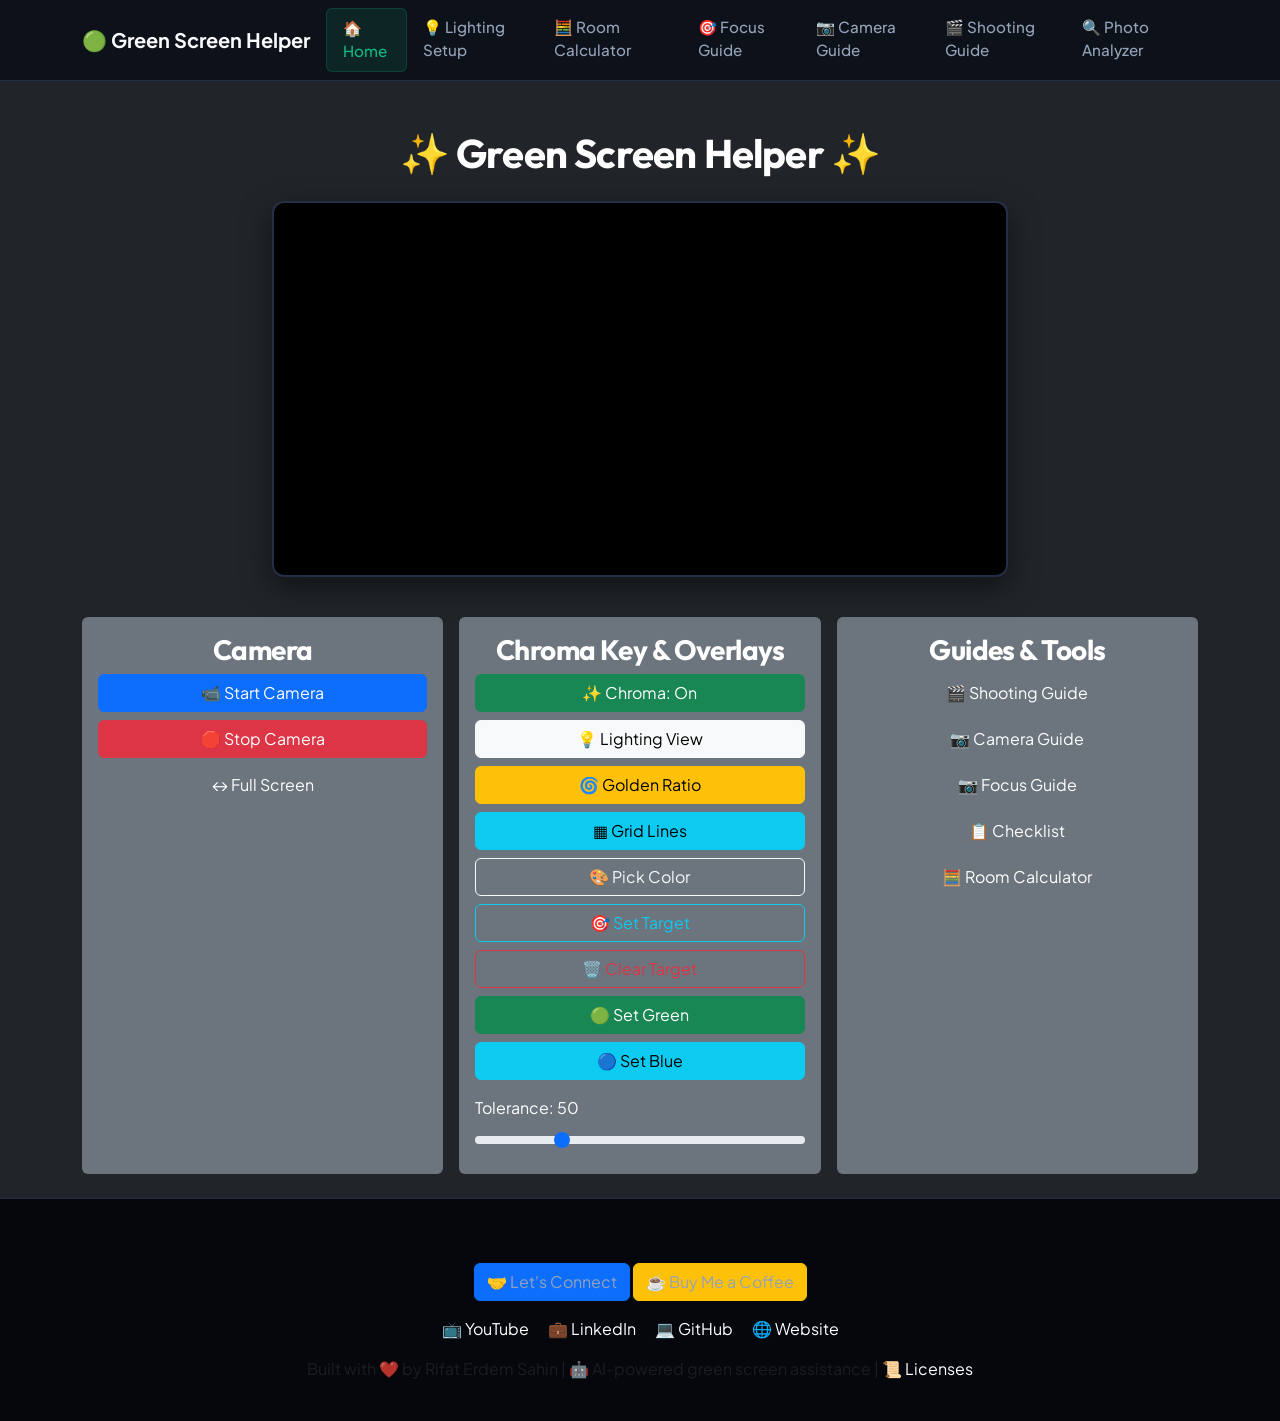
==== commit 289bd5f1: "feat: add separate green screen photo analyzer page with detailed diagnostic checks" ====
--- a/index.html
+++ b/index.html
@@ -40,6 +40,9 @@
                     <li class="nav-item">
                         <a class="nav-link" href="shooting-guide.html">🎬 Shooting Guide</a>
                     </li>
+                    <li class="nav-item">
+                        <a class="nav-link" href="analyzer.html">🔍 Photo Analyzer</a>
+                    </li>
                 </ul>
             </div>
         </div>
